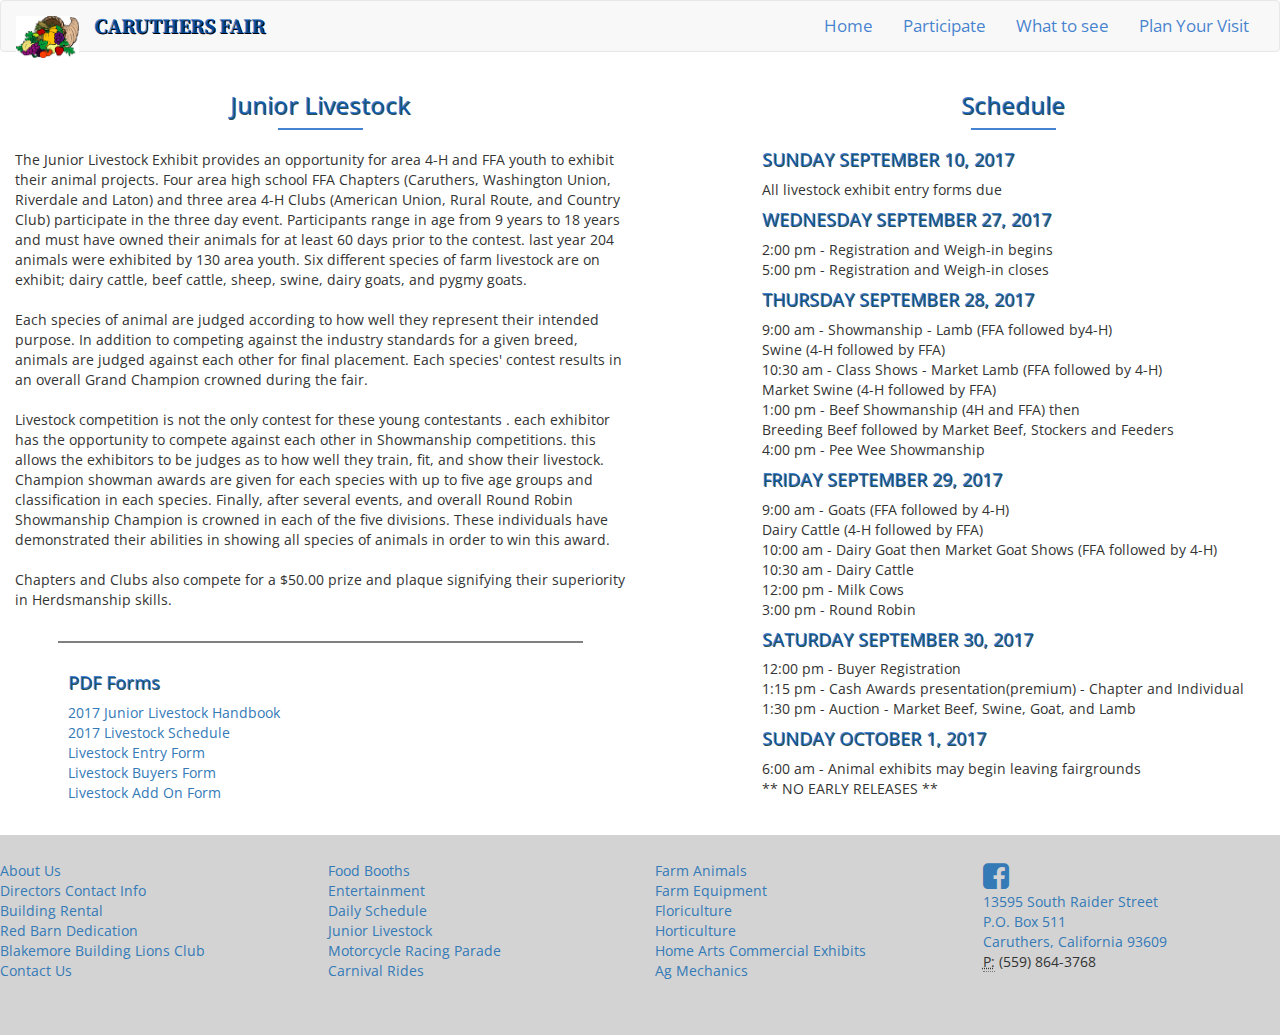
==== animals.html @ 07d75649 "added pages and content for races animals and entertainment" ====
<!DOCTYPE html>
<html lang="en">
<head>
  <meta charset="UTF-8">
  <meta name="viewport" content="width=device-width, initial-scale=1.0">
  <meta http-equiv="X-UA-Compatible" content="ie=edge">
  <title>Caruthers Fair</title>
  <link rel="stylesheet" href="https://maxcdn.bootstrapcdn.com/bootstrap/3.3.7/css/bootstrap.min.css">
  <link rel="stylesheet" href="css/bootstrap.min.css">
  <link rel="stylesheet" href="css/font-awesome.min.css">
  <link rel="stylesheet" href="css/styles.css">
</head>
<body>
<!-- NAVBAR -->
  <nav class="navbar navbar-default">
    <div class="container-fluid">
      <!-- Brand and toggle get grouped for better mobile display -->
      <div class="navbar-header">
        <button type="button" class="navbar-toggle collapsed" data-toggle="collapse" data-target="#bs-example-navbar-collapse-1" aria-expanded="false">
          <span class="sr-only">Toggle navigation</span>
          <span class="icon-bar"></span>
          <span class="icon-bar"></span>
          <span class="icon-bar"></span>
        </button>
        <a class="navbar-brand navbar-logo" href="./index.html"><img class="img-responsive" src="images/caruthers-fair-cornucopia.png" alt="cornucopia with fruit"></a>
        <a class="navbar-brand navbar-logo" href="./index.html">CARUTHERS FAIR</a>
      </div>

      <!-- Collect the nav links, forms, and other content for toggling -->
      <div class="collapse navbar-collapse" id="bs-example-navbar-collapse-1">

        <ul class="nav navbar-nav navbar-right">
          <li class="dropdown">
            <!-- <a href="#" class="dropdown-toggle" data-toggle="dropdown" role="button" aria-haspopup="true" aria-expanded="false">Menu <span class="caret"></span></a> -->
            <!-- <ul class="dropdown-menu"> -->
              <li><a href="./index.html">Home</a></li>
              <li><a href="#" class="dropdown-toggle" data-toggle="dropdown" role="button" aria-haspopup="true" aria-expanded="false">Participate</a></li>
              <li><a href="#" class="dropdown-toggle" data-toggle="dropdown" role="button" aria-haspopup="true" aria-expanded="false">What to see</a></li>
              <li><a href="#" class="dropdown-toggle" data-toggle="dropdown" role="button" aria-haspopup="true" aria-expanded="false">Plan Your Visit</a></li>
            </ul>
          </li>
        </ul>
      </div><!-- /.navbar-collapse -->
    </div><!-- /.container-fluid -->
  </nav>
  <!-- END NAVBAR -->

<!-- ANIMAL INTRO -->
  <div class="container-fluid">
    <div class="row">
      <div class="col-xs-12 col-sm-12 col-md-6 motorcycle">
        <h3 class="text-center">Junior Livestock</h3>
        <hr>
        <p class="hidden-xs hidden-sm">
          The Junior Livestock Exhibit provides an opportunity for area 4-H and FFA youth to exhibit their animal projects. Four area high school FFA Chapters (Caruthers, Washington Union, Riverdale and Laton) and three area 4-H Clubs (American Union, Rural Route, and Country Club) participate in the three day event. Participants range in age from 9 years to 18 years and must have owned their animals for at least 60 days prior to the contest. last year 204 animals were exhibited by 130 area youth. Six different species of farm livestock are on exhibit; dairy cattle, beef cattle, sheep, swine, dairy goats, and pygmy goats. <br> <br>

         Each species of animal are judged according to how well they represent their intended purpose. In addition to competing against the industry standards for a given breed, animals are judged against each other for final placement. Each species' contest results in an overall Grand Champion crowned during the fair. <br> <br>

         Livestock competition is not the only contest for these young contestants . each exhibitor has the opportunity to compete against each other in Showmanship competitions. this allows the exhibitors to be judges as to how well they train, fit, and show their livestock. Champion showman awards are given for each species with up to five age groups and classification in each species. Finally, after several events, and overall Round Robin Showmanship Champion is crowned in each of the five divisions. These individuals have demonstrated their abilities in showing all species of animals in order to win this award. <br> <br>

          Chapters and Clubs also compete for a $50.00 prize and plaque signifying their superiority in Herdsmanship skills.
        </p>
        <hr class="grey-hr">
        <div class="row">
          <div class="col-xs-12 col-sm-12 col-md-5 col-md-offset-1 pdf-col">
            <h4>PDF Forms</h4>
            <a href="">2017 Junior Livestock Handbook</a> <br>
            <a href="">2017 Livestock Schedule</a> <br>
            <a href="">Livestock Entry Form</a> <br>
            <a href="">Livestock Buyers Form</a> <br>
            <a href="">Livestock Add On Form</a> <br>
          </div>
        </div>
      </div>
      <!-- END ANIMAL INTRO -->

      <!-- ANIMAL SCHEDULE -->
      <div class="col-xs-12 col-sm-12 col-md-5 col-md-offset-1 motorcycle">
        <h3 class="text-center">Schedule</h3>
        <hr>
        <h4>SUNDAY SEPTEMBER 10, 2017</h4>
        <p>All livestock exhibit entry forms due</p>

        <h4>WEDNESDAY SEPTEMBER 27, 2017</h4>
        <p>
          2:00 pm - Registration and Weigh-in begins <br>
          5:00 pm - Registration and Weigh-in closes
        </p>
        <h4>THURSDAY SEPTEMBER 28, 2017</h4>
        <p>
          9:00 am - Showmanship -  Lamb (FFA followed by4-H) <br>
                                   Swine (4-H followed by FFA) <br>
          10:30 am - Class Shows - Market Lamb (FFA followed by 4-H) <br>
                                   Market Swine (4-H followed by FFA) <br>
          1:00 pm - Beef Showmanship (4H and FFA) then <br>
                    Breeding Beef followed by Market Beef, Stockers and Feeders <br>
          4:00 pm - Pee Wee Showmanship
        </p>
        <h4>FRIDAY SEPTEMBER 29, 2017</h4>
        <p>
          9:00 am - Goats (FFA followed by 4-H) <br>
                    Dairy Cattle (4-H followed by FFA) <br>
          10:00 am - Dairy Goat then Market Goat Shows (FFA followed by 4-H) <br>
          10:30 am - Dairy Cattle <br>
          12:00 pm - Milk Cows <br>
          3:00 pm - Round Robin
        </p>
        <h4>SATURDAY SEPTEMBER 30, 2017</h4>
        <p>
          12:00 pm - Buyer Registration <br>
          1:15 pm - Cash Awards presentation(premium) - Chapter and Individual <br>
          1:30 pm - Auction - Market Beef, Swine, Goat, and Lamb <br>
        </p>
        <h4>SUNDAY OCTOBER 1, 2017</h4>
        <p>
          6:00 am - Animal exhibits may begin leaving fairgrounds <br>
          ** NO EARLY RELEASES **
        </p>
      </div>
  </div>
  <!-- END ANIMAL SCHEDULE -->
</div> <!-- Container Fluid -->

  <!-- FOOTER -->
  <div class=" row footer-links">
    <div class="hidden-xs hidden-sm col-md-3 footer-col">
      <!-- <h4 class="text-center">About</h4> -->
      <!-- <hr> -->
      <a href="">About Us</a> <br>
      <a href="">Directors Contact Info</a> <br>
      <a href="">Building Rental</a> <br>
      <a href="">Red Barn Dedication</a> <br>
      <a href="">Blakemore Building Lions Club</a> <br>
      <a href="">Contact Us</a>
    </div>
    <div class="hidden-xs hidden-sm col-md-3 footer-col">
      <!-- <h4 class="text-center">Around the Fair</h4> -->
      <!-- <hr> -->
      <a href="">Food Booths</a> <br>
      <a href="">Entertainment</a> <br>
      <a href="">Daily Schedule</a> <br>
      <a href="">Junior Livestock</a> <br>
      <a href="">Motorcycle Racing</a>
      <a href="">Parade</a> <br>
      <a href="">Carnival Rides</a> <br>
    </div>
    <div class="hidden-xs hidden-sm col-md-3 footer-col">
      <!-- <h4 class="text-center">Animals and Exhibits</h4> -->
      <!-- <hr> -->
      <a href="">Farm Animals</a> <br>
      <a href="">Farm Equipment</a> <br>
      <a href="">Floriculture</a> <br>
      <a href="">Horticulture</a> <br>
      <a href="">Home Arts</a>
      <a href="">Commercial Exhibits</a> <br>
      <a href="">Ag Mechanics</a> <br>
    </div>
    <div class="hidden-xs hidden-sm col-md-3 footer-col">
      <!-- <h4 class="text-center">Social Media Links</h4> -->
      <!-- <hr> -->
      <a href="https://www.facebook.com/caruthersfair" target="blank"><i class="fa fa-facebook-square footer-social" aria-hidden="true"></i></a> <br>
      <a href="https://goo.gl/maps/yLPRwSRKo4E2" target="blank">
        <addres>
        13595 South Raider Street <br>
        P.O. Box 511<br>
        Caruthers, California  93609<br></a>
        <abbr title="Phone">P:</abbr> (559) 864-3768
      </addres>
    </div>
  </div>
  <!-- END FOOTER -->
  </div>



<script src="https://ajax.googleapis.com/ajax/libs/jquery/1.11.3/jquery.min.js"></script>
<script src="js/bootstrap.min.js"></script>
  <script src="js/scripts.js"></script>
</body>
</html>
---- css/styles.css ----
@import url('https://fonts.googleapis.com/css?family=Open+Sans|Courgette|Source+Serif+Pro:400,700');

* {
  font-family: 'Open Sans', sans-serif;
}

/*NAVBAR*/
.navbar-brand>img {
    display: block;
    height: 2em;
    width: 3em;
}

.navbar-default .navbar-brand {
  color: rgba(9, 92, 194, 0.76);
  font-size: 1.5em;
  font-weight: bolder;
  font-family: 'Source Serif Pro', serif;
  text-shadow: 1px 1px black;
}
.navbar-default .navbar-nav>li>a {
  color: rgba(9, 92, 194, 0.76);
  font-size: 1.2em;
}


/*END NAVBAR*/

/*FAIR TITLE AND DATE*/
.fair-title  {
  color: rgba(9, 92, 194, 0.76);
  font-size: 2.5em;
  font-family: 'Courgette', cursive;
  text-shadow: 1px 1px slategrey;
}

.fair-date {
  color: orange;
  font-size: 1.75em;
  text-shadow: 1px 1px darkslategrey;
}

hr {
  max-width: 85px;
  border-color: rgba(9, 92, 194, 0.76);
  margin-top: 0;
  border-width: 2px;
}
/*END FAIR TITLE AND DATE*/

/*BUTTONS FOR TICKETS AND INFO*/
.button {
  background-color: lightgrey;
  font-family: sans-serif;
  font-size: 2em;
  color: rgba(9, 92, 194, 0.76);
  text-shadow: 1px 1px darkslategrey;
  /*border: 1px solid slategrey;*/
  margin-bottom: 5%;
  box-shadow: 1px 1px 5px grey;
}

.caret {
  display: inline-block;
  width: 0;
  height: 0;
  margin-left: 2px;
  vertical-align: middle;
  border-top: 7px dashed;
  border-right: 7px solid transparent;
  border-left: 7px solid transparent;
}
/*END BUTTONS FOR TICKETS AND INFO*/

/*COLUMN CONTENT*/
.entertainment-bg {
  height: 300px;
  background-image: url('../images/caruthers-fair-band.JPG');
  background-position: center;
  background-repeat: no-repeat;
  background-size: cover;
}

.motercycle-bg {
  height: 300px;
  background-image: url('../images/caruthers-fair-racing.JPG');
  background-position: center;
  background-repeat: no-repeat;
  background-size: cover;
}

.animals-bg {
  height: 300px;
  background-image: url('../images/caruthers-fair-animals.JPG');
  background-position: center;
  background-repeat: no-repeat;
  background-size: cover;
}

.queen-bg {
  height: 300px;
  background-image: url('../images/caruthers-fair-queen.JPG');
  background-position: center;
  background-repeat: no-repeat;
  background-size: cover;
}

.col-div {
  display: flex;
  flex-direction: column;
  justify-content: center;
}

.col-title {
  color: white;
  font-size: 3em;
  text-shadow: 3px 3px black;
}

.col-subtitle {
  color: white;
  font-size: 1.5em;
  text-shadow: 2px 2px black;
  margin-top: 0%;
}
/*END COLUMN CONTENT */

/*FAIR THEME*/
.fair-theme  {
  color: white;
  border: 1px solid rgba(9, 92, 194, 0.76);
  background-color: rgba(9, 92, 194, 0.76);
  /*margin: 2% 0 2% 0;*/
  height: 15em;
  display: flex;
  flex-direction: column;
  justify-content: center;

}
.fair-theme h3 {
  font-size: 3em;
  text-shadow: 2px 2px black;
}
.fair-theme h5 {
  font-size: 1.75em;
  text-shadow: 2px 1px darkslategrey;
}

.fair-theme hr {
  max-width: 85px;
  border-color: white;
  margin-top: 0;
  border-width: 2px;
}
/* END FAIR THEME*/

/*FOOTER*/
.footer-col {
  height: 200px;
  background-color: lightgrey;
  padding-top: 2%;
}

.footer-social {
  font-size: 30px;
}
/*END FOOTER*/

/*ENTERTAINMENT*/
.mainstage-sched h2, .backstage-sched h2 {
  color: rgba(9, 92, 194, 0.76);
  text-shadow: 1px 1px darkslategrey;
}
.mainstage-sched hr, .backstage-sched hr {
  max-width: 475px;
  border-color: grey;
  margin-top: 0;
  border-width: 2px;
}
 .mainstage-sched h4, .backstage-sched h4 {
   margin: 0;
   margin-bottom: -10px;
 }

 .stage-sched {
   margin-bottom: 2%;
 }
/*END ENTERTAINMENT*/

/*MOTORCYCLE PAGE*/
.motorcycle h3, .motorcycle h4 {
  color: rgba(9, 92, 194, 0.76);
  text-shadow: 1px 1px darkslategrey;
}

.motorcycle-par {
  margin-top: -63%;
}

.grey-hr {
  max-width: 525px;
  border-color: grey;
  margin-top: 5%;
  border-width: 2px;
}

.fresno-link {
  font-size: 1.5em;
  margin-bottom: 5%;
}
/*END MOTORCYCLE PAGE*/

/* ANIMAL PAGE*/
.pdf-col {
  margin-bottom: 5%;
}
/*END ANIMAL PAGE*/
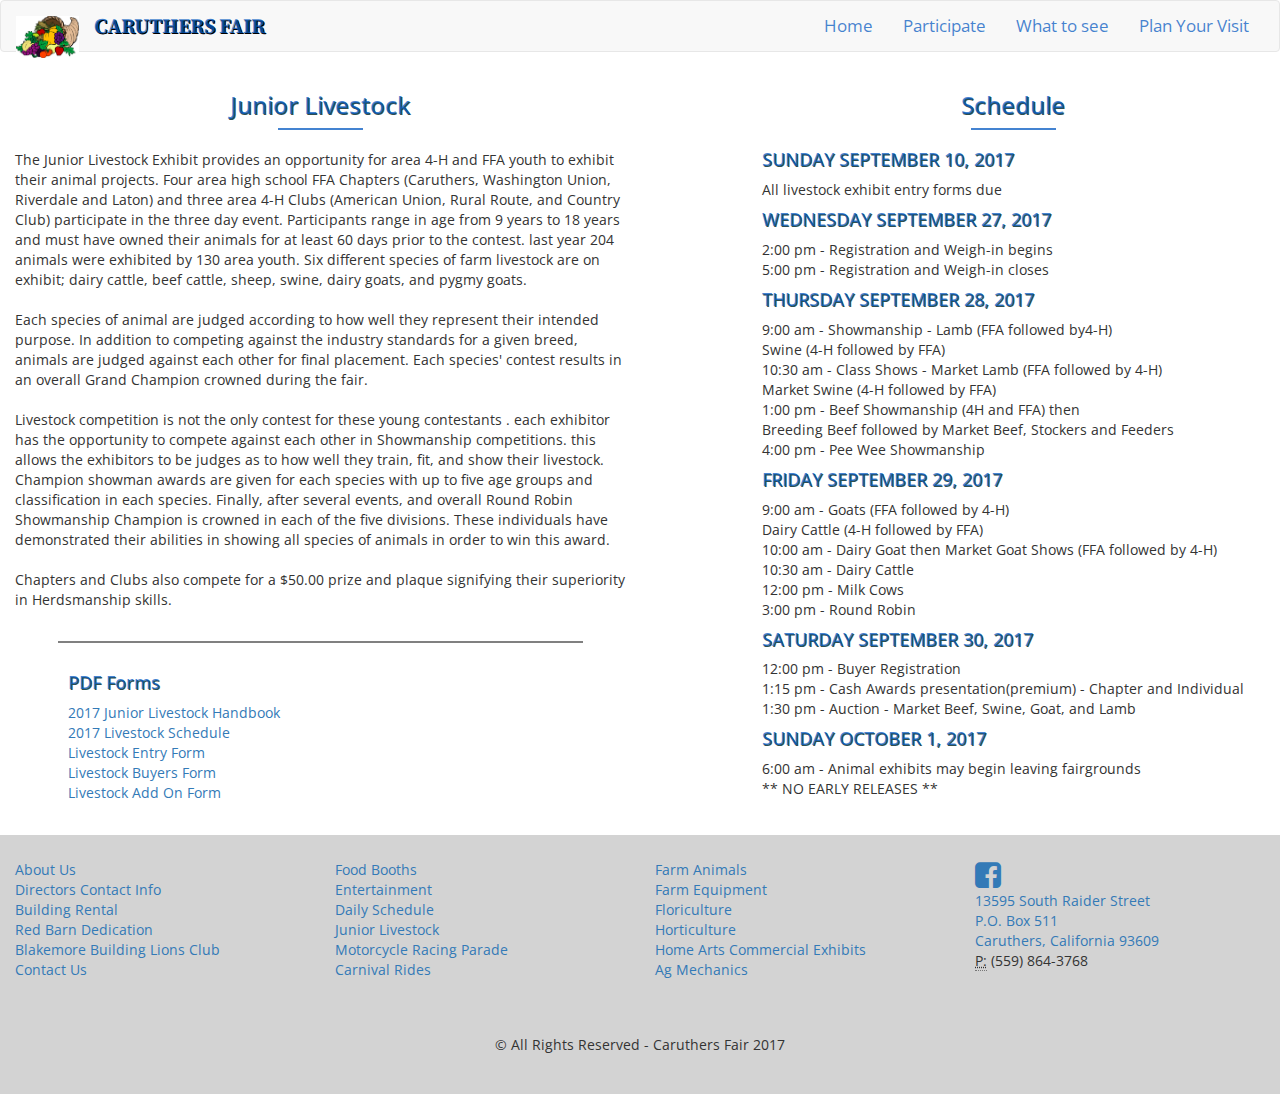
==== commit 93ecbe9d: "added queen-grand marshall page - added copyright" ====
--- a/animals.html
+++ b/animals.html
@@ -119,7 +119,6 @@
       </div>
   </div>
   <!-- END ANIMAL SCHEDULE -->
-</div> <!-- Container Fluid -->
 
   <!-- FOOTER -->
   <div class=" row footer-links">
@@ -167,9 +166,14 @@
         <abbr title="Phone">P:</abbr> (559) 864-3768
       </addres>
     </div>
+    <div class="row">
+      <div class="col-md-12 text-center copy-row">
+        &copy; All Rights Reserved - Caruthers Fair 2017
+      </div>
+    </div>
   </div>
   <!-- END FOOTER -->
-  </div>
+</div> <!-- Container Fluid -->
 
 
 
--- a/css/styles.css
+++ b/css/styles.css
@@ -22,8 +22,6 @@
   color: rgba(9, 92, 194, 0.76);
   font-size: 1.2em;
 }
-
-
 /*END NAVBAR*/
 
 /*FAIR TITLE AND DATE*/
@@ -164,9 +162,14 @@
 .footer-social {
   font-size: 30px;
 }
+
+.copy-row {
+  background-color: lightgrey;
+  padding-bottom: 3%;
+}
 /*END FOOTER*/
 
-/*ENTERTAINMENT*/
+/*ENTERTAINMENT PAGE*/
 .mainstage-sched h2, .backstage-sched h2 {
   color: rgba(9, 92, 194, 0.76);
   text-shadow: 1px 1px darkslategrey;
@@ -185,7 +188,7 @@
  .stage-sched {
    margin-bottom: 2%;
  }
-/*END ENTERTAINMENT*/
+/*END ENTERTAINMENT PAGE*/
 
 /*MOTORCYCLE PAGE*/
 .motorcycle h3, .motorcycle h4 {
@@ -215,3 +218,14 @@
   margin-bottom: 5%;
 }
 /*END ANIMAL PAGE*/
+
+/*QUEEN AND GRAND MARSHALL PAGE*/
+.content-row {
+  margin-bottom: 10%;
+}
+
+.content-row h3 {
+  color: rgba(9, 92, 194, 0.76);
+  text-shadow: 1px 1px darkslategrey;
+}
+/* END QUEEN AND GRAND MARSHALL PAGE*/
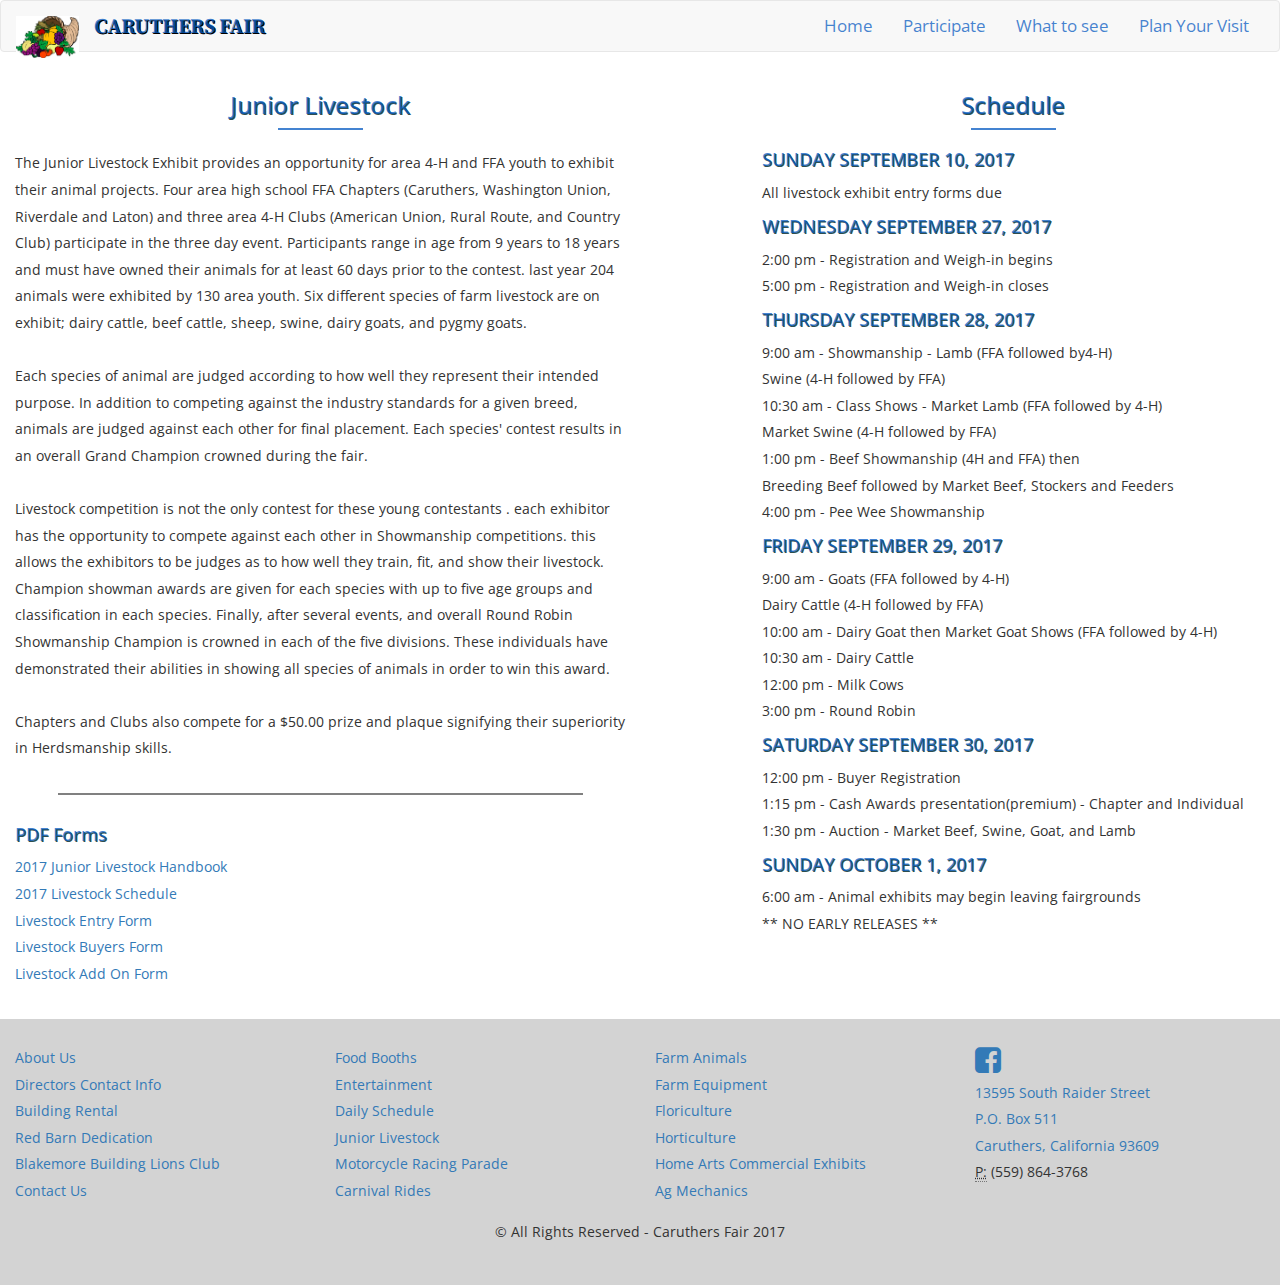
==== commit d0dedd17: "changed line height background color on fair theme deleted one hr" ====
--- a/animals.html
+++ b/animals.html
@@ -62,7 +62,7 @@
         </p>
         <hr class="grey-hr">
         <div class="row">
-          <div class="col-xs-12 col-sm-12 col-md-5 col-md-offset-1 pdf-col">
+          <div class="col-xs-12 col-sm-12 col-md-6 pdf-col">
             <h4>PDF Forms</h4>
             <a href="">2017 Junior Livestock Handbook</a> <br>
             <a href="">2017 Livestock Schedule</a> <br>
--- a/css/styles.css
+++ b/css/styles.css
@@ -2,6 +2,7 @@
 
 * {
   font-family: 'Open Sans', sans-serif;
+  line-height: 1.9em;
 }
 
 /*NAVBAR*/
@@ -33,8 +34,8 @@
 }
 
 .fair-date {
-  color: orange;
-  font-size: 1.75em;
+  color: red;
+  font-size: 1.4em;
   text-shadow: 1px 1px darkslategrey;
 }
 
@@ -53,7 +54,7 @@
   font-size: 2em;
   color: rgba(9, 92, 194, 0.76);
   text-shadow: 1px 1px darkslategrey;
-  /*border: 1px solid slategrey;*/
+  margin-top: 5%;
   margin-bottom: 5%;
   box-shadow: 1px 1px 5px grey;
 }
@@ -111,7 +112,7 @@
 
 .col-title {
   color: white;
-  font-size: 3em;
+  font-size: 2.75em;
   text-shadow: 3px 3px black;
 }
 
@@ -125,14 +126,15 @@
 
 /*FAIR THEME*/
 .fair-theme  {
-  color: white;
-  border: 1px solid rgba(9, 92, 194, 0.76);
-  background-color: rgba(9, 92, 194, 0.76);
+  color: rgba(9, 92, 194, 0.76);
+  border: 1px solid darkgrey;
+  background-color: lightgrey;
   /*margin: 2% 0 2% 0;*/
   height: 15em;
   display: flex;
   flex-direction: column;
   justify-content: center;
+  order-bottom: 1px solid grey;
 
 }
 .fair-theme h3 {
@@ -170,7 +172,7 @@
 /*END FOOTER*/
 
 /*ENTERTAINMENT PAGE*/
-.mainstage-sched h2, .backstage-sched h2 {
+.mainstage-sched h3, .backstage-sched h3 {
   color: rgba(9, 92, 194, 0.76);
   text-shadow: 1px 1px darkslategrey;
 }
